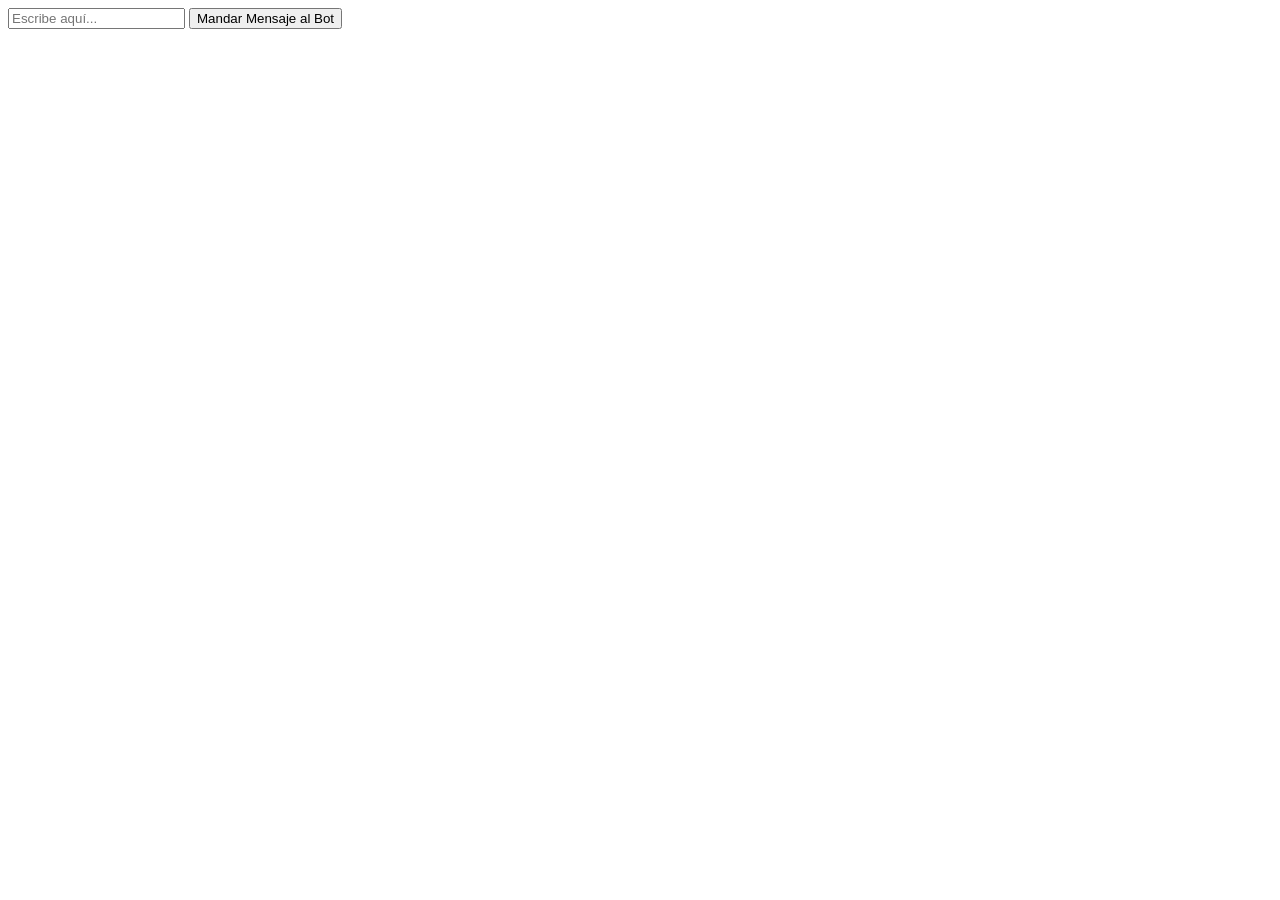
==== templates/index.html @ 0da022d1 "Se refactorizó para tener una estructura básica de envio y recepción con el front end" ====
<!DOCTYPE html>
<html lang="en">
<head>
    <meta charset="UTF-8">
    <meta name="viewport" content="width=device-width, initial-scale=1.0">
    <link rel="stylesheet" href="{{ url_for('static', filename='styles/index.css') }}">
    <title>Place_Holder</title>
</head>
<body>
    <form action="/recibir_mensaje" method="POST">
        <input type="text" name="mensaje_usuario" placeholder="Escribe aquí...">
        
        <button type="submit">Mandar Mensaje al Bot</button>
    </form>
</body>
</html>
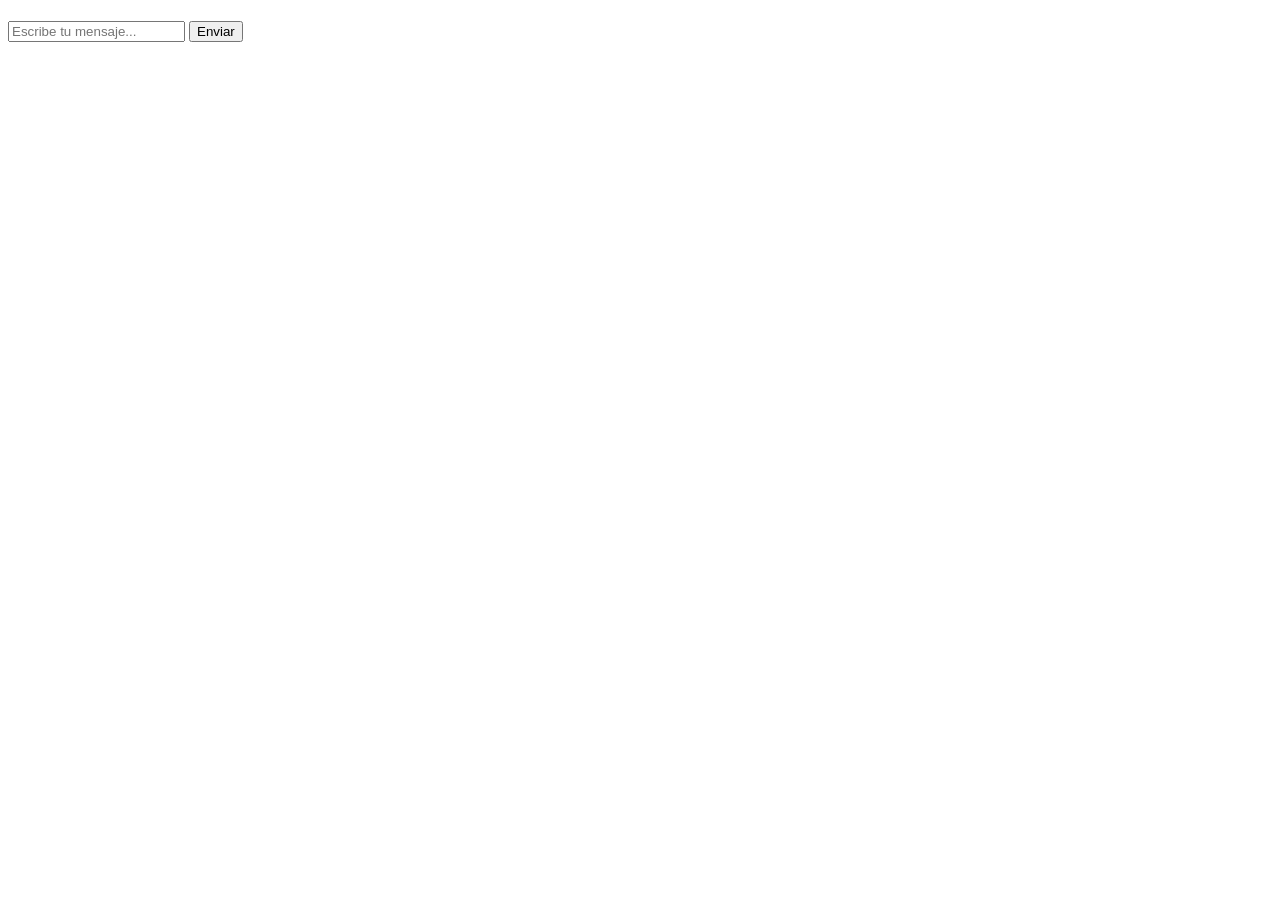
==== commit 2ed2a552: "Se incluyó el reproductor de TTS de la IA, con ELEVENLABS" ====
--- a/templates/index.html
+++ b/templates/index.html
@@ -1,16 +1,52 @@
 <!DOCTYPE html>
-<html lang="en">
+<html lang="es">
 <head>
     <meta charset="UTF-8">
     <meta name="viewport" content="width=device-width, initial-scale=1.0">
     <link rel="stylesheet" href="{{ url_for('static', filename='styles/index.css') }}">
-    <title>Place_Holder</title>
+    <title>placeholder</title>
 </head>
 <body>
-    <form action="/recibir_mensaje" method="POST">
-        <input type="text" name="mensaje_usuario" placeholder="Escribe aquí...">
-        
-        <button type="submit">Mandar Mensaje al Bot</button>
+    <h1></h1>
+    
+    <form id="chat-form">
+        <input type="text" name="mensaje_usuario" placeholder="Escribe tu mensaje..." required>
+        <button type="submit">Enviar</button>
     </form>
+
+    <audio id="reproductor" style="display: none;"></audio>
+
+    <script>
+        document.getElementById('chat-form').addEventListener('submit', async function(event) {
+            // Evita que la página se recargue o cambie a la pantalla negra
+            event.preventDefault(); 
+
+            // Recoge los datos del formulario
+            const formData = new FormData(this);
+
+            try {
+                // Envía los datos a Flask en segundo plano
+                const response = await fetch('/recibir_mensaje', {
+                    method: 'POST',
+                    body: formData
+                });
+
+                if (response.ok) {
+                    // Convierte la respuesta en un archivo de audio manejable
+                    const audioBlob = await response.blob();
+                    const audioUrl = URL.createObjectURL(audioBlob);
+                    
+                    // Se lo pasamos al reproductor y le damos Play
+                    const reproductor = document.getElementById('reproductor');
+                    reproductor.src = audioUrl;
+                    reproductor.play();
+                } else {
+                    console.error("Error en el servidor");
+                }
+            } catch (error) {
+                console.error("Error de conexión:", error);
+            }
+        });
+    </script>
 </body>
 </html>
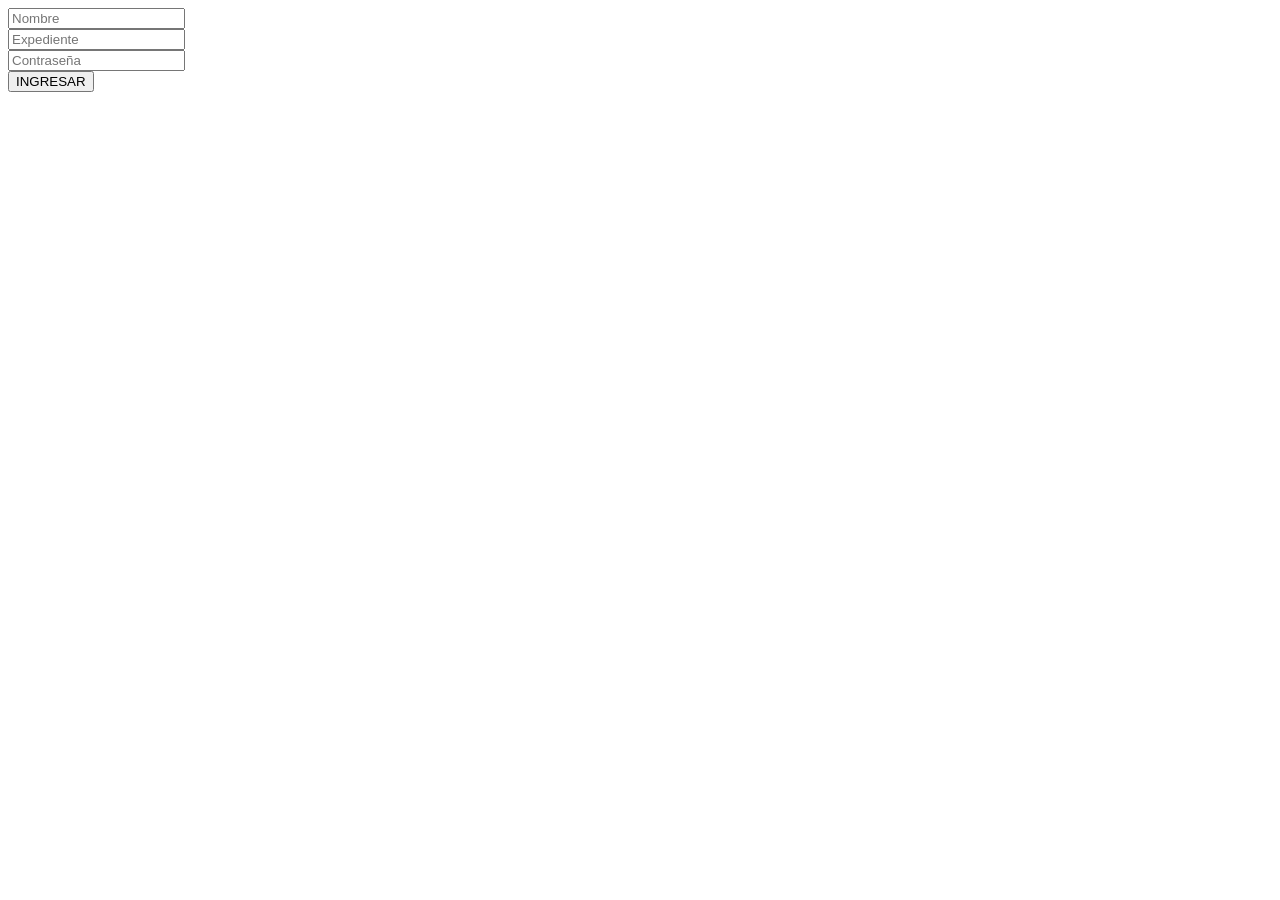
==== commit cbba6741: "Se cambió la estructura para mantener organizado" ====
--- a/templates/index.html
+++ b/templates/index.html
@@ -3,50 +3,33 @@
 <head>
     <meta charset="UTF-8">
     <meta name="viewport" content="width=device-width, initial-scale=1.0">
-    <link rel="stylesheet" href="{{ url_for('static', filename='styles/index.css') }}">
-    <title>placeholder</title>
+    <title>Login UAQ</title>
+    <link rel="stylesheet" href="{{ url_for('static', filename='styles/login.css') }}">
 </head>
 <body>
-    <h1></h1>
-    
-    <form id="chat-form">
-        <input type="text" name="mensaje_usuario" placeholder="Escribe tu mensaje..." required>
-        <button type="submit">Enviar</button>
-    </form>
 
-    <audio id="reproductor" style="display: none;"></audio>
+    <div class="background">
+        <div class="login-card">
+            
+            <div class="profile-icon">
+                <div class="profile-head"></div>
+                <div class="profile-body"></div>
+            </div>
+            
+            <div class="input-group">
+                <input type="text" placeholder="Nombre" required>
+            </div>
+            <div class="input-group">
+                <input type="text" placeholder="Expediente" required>
+            </div>
+            <div class="input-group">
+                <input type="password" placeholder="Contraseña" required>
+            </div>
+            
+            <button class="btn-ingresar">INGRESAR</button>
+            
+        </div>
+    </div>
 
-    <script>
-        document.getElementById('chat-form').addEventListener('submit', async function(event) {
-            // Evita que la página se recargue o cambie a la pantalla negra
-            event.preventDefault(); 
-
-            // Recoge los datos del formulario
-            const formData = new FormData(this);
-
-            try {
-                // Envía los datos a Flask en segundo plano
-                const response = await fetch('/recibir_mensaje', {
-                    method: 'POST',
-                    body: formData
-                });
-
-                if (response.ok) {
-                    // Convierte la respuesta en un archivo de audio manejable
-                    const audioBlob = await response.blob();
-                    const audioUrl = URL.createObjectURL(audioBlob);
-                    
-                    // Se lo pasamos al reproductor y le damos Play
-                    const reproductor = document.getElementById('reproductor');
-                    reproductor.src = audioUrl;
-                    reproductor.play();
-                } else {
-                    console.error("Error en el servidor");
-                }
-            } catch (error) {
-                console.error("Error de conexión:", error);
-            }
-        });
-    </script>
 </body>
 </html>
